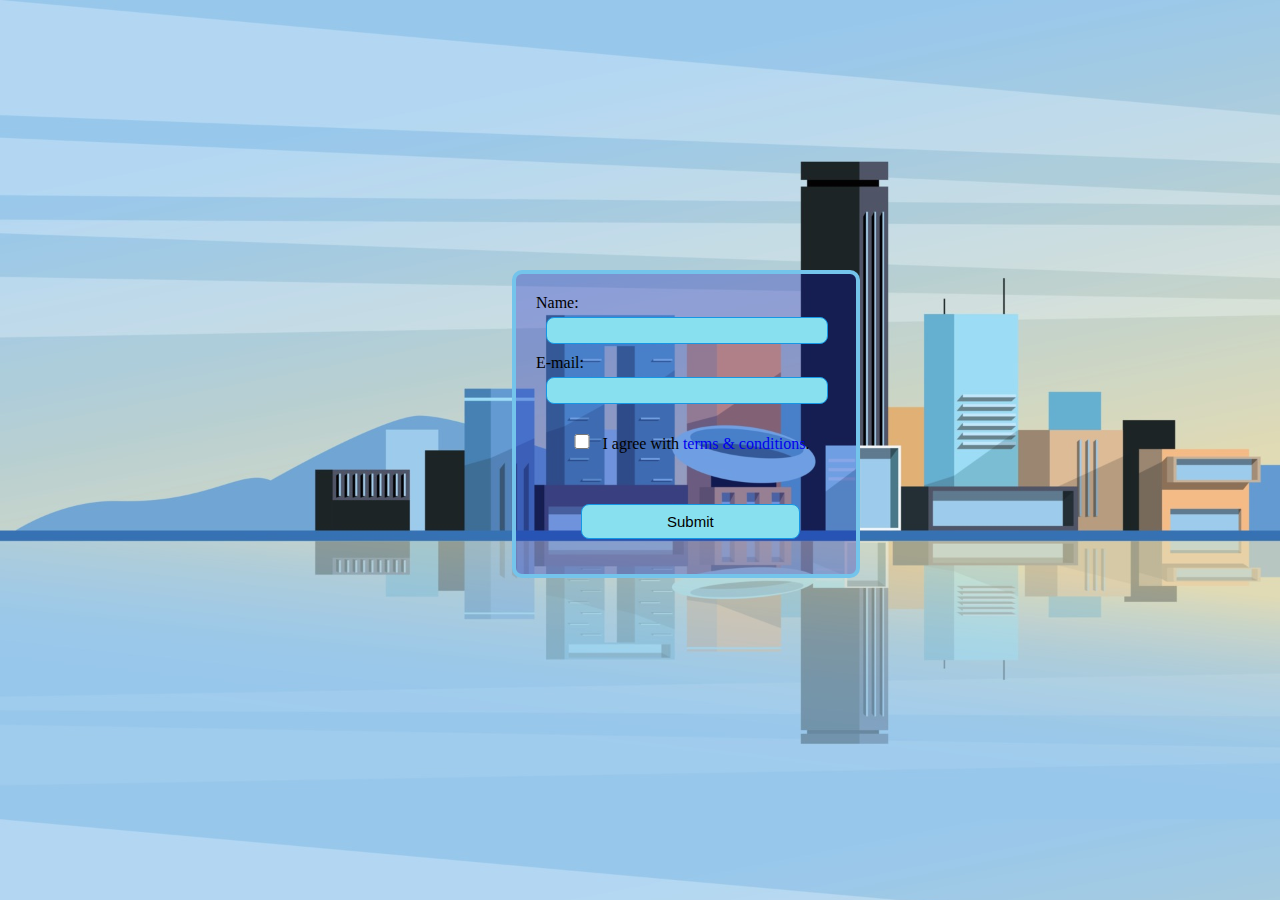
==== Form/index.html @ a0d2b716 "Add files via upload" ====
<!DOCTYPE html>
<html lang="en" dir="ltr">
  <head>
    <meta charset="utf-8">
    <title></title>
    <link rel="stylesheet" href="styles.css">
  </head>
  <body>
    <img src="https://img.icons8.com/emoji/48/000000/cloud-emoji.png"  alt="" width="15%">
    <img src="https://img.icons8.com/emoji/48/000000/cloud-emoji.png"  alt="" width="15%" style="float:right">
    <img src="https://img.icons8.com/emoji/48/000000/cloud-emoji.png"  alt="" width="10%" style="vertical-align:top; margin:5% 0% 0% 20%">
    <img src="https://img.icons8.com/external-konkapp-flat-konkapp/50/000000/external-helicopter-transportation-konkapp-flat-konkapp.png"alt="" width="5%" style="vertical-align:top; margin:5% 0% 0% 25%; transform: rotate(20deg)" >
    <div class="form">
      <p>Name:</p>
      <input type="text" name="" value="">
      <p>E-mail:</p>
      <input type="email" name="" value="">
      <input class="check" type="checkbox" name="" value="">I agree with <a href="#">terms & conditions</a>.
      <button class="btn" type="button" name="button">Submit</button>
    </div>
  </body>
</html>
---- Form/styles.css ----
body{
  background-image: url('background.jpg');
  background-size: cover;
 font-family: 'Sacramento', cursive;
}
.form{
  background: rgba(7, 16, 185, 0.3);
  text-align: center;
  position: absolute;
  left: 40%;
  top: 30%;
  margin: auto;
  width: 300px;
 height: 260px;
   border: 4px solid #74C4EB;
   padding: 20px 20px 20px 20px;
   border-radius: 10px;
}
input{
  padding: 5px;
  margin: 5px 10px 10px 10px;
  width:270px;
  position: relative;
  border-radius: 8px;
  background-color: #88E0EF;
  border: 1px solid #1597E5;
}
input:active{
  border-color: #1597E5;
}
.check{
  margin:20px 10px 10px 10px;
  height:15px;
  width:20px;
}
.btn{
  position: relative;
  margin: 45px;
  padding: 8px 85px;
  border-radius: 8px;
  font-size: 15px;
  background-color: #88E0EF;
  border: 1px solid #1597E5;
}
.btn:hover{
  cursor: pointer;
}
.btn:active{
  background-color: #1597E5;
  box-shadow: 0 5px #09009B;
  transform: translateY(4px);
}
p{
  text-align: left;
  margin: auto;
}
a{
  text-decoration: none;
}
a:active{
  color:#09009B;
}
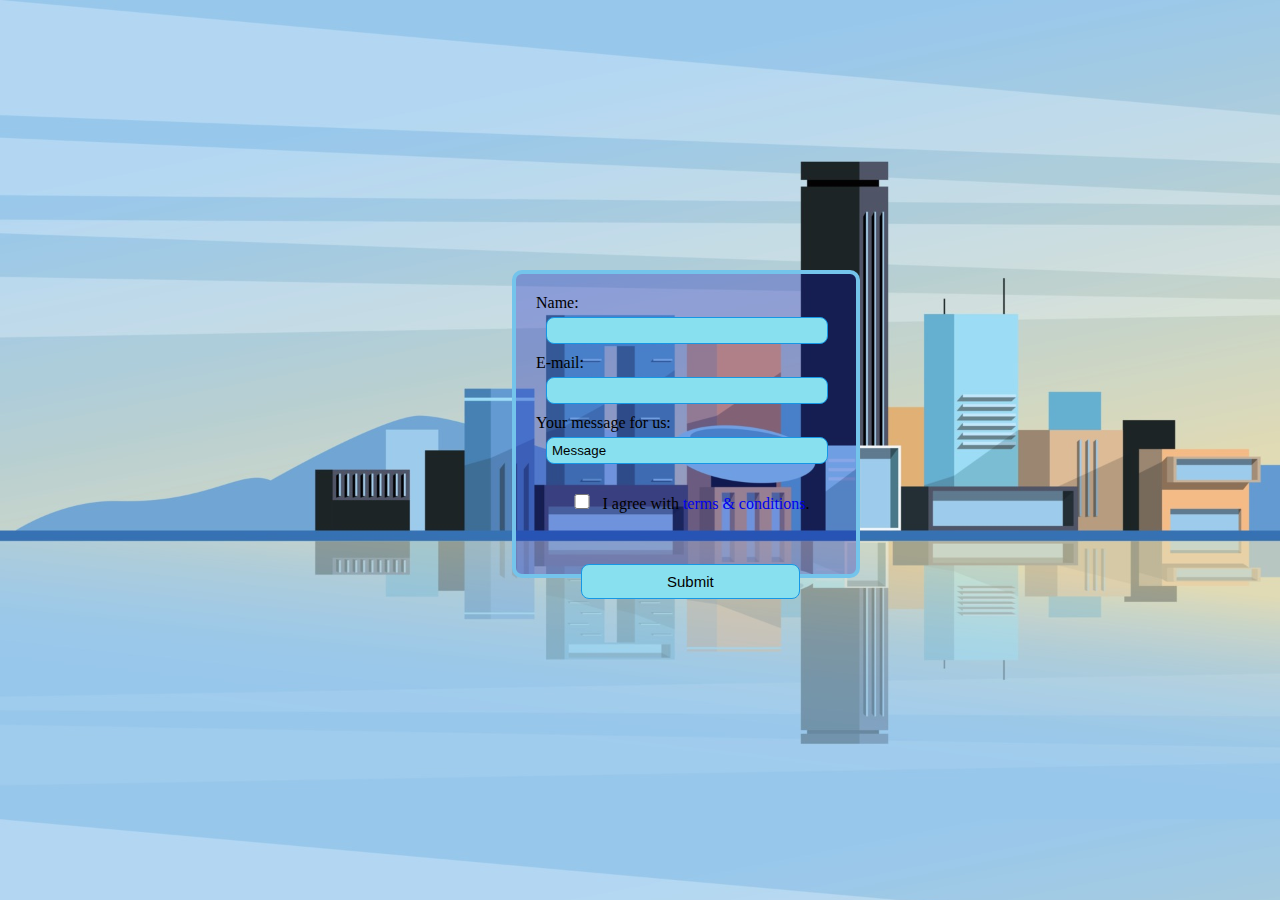
==== commit e245417e: "Update index.html" ====
--- a/Form/index.html
+++ b/Form/index.html
@@ -15,6 +15,8 @@
       <input type="text" name="" value="">
       <p>E-mail:</p>
       <input type="email" name="" value="">
+      <p>Your message for us:</p>
+      <input type="text" name="" value="Message">
       <input class="check" type="checkbox" name="" value="">I agree with <a href="#">terms & conditions</a>.
       <button class="btn" type="button" name="button">Submit</button>
     </div>
